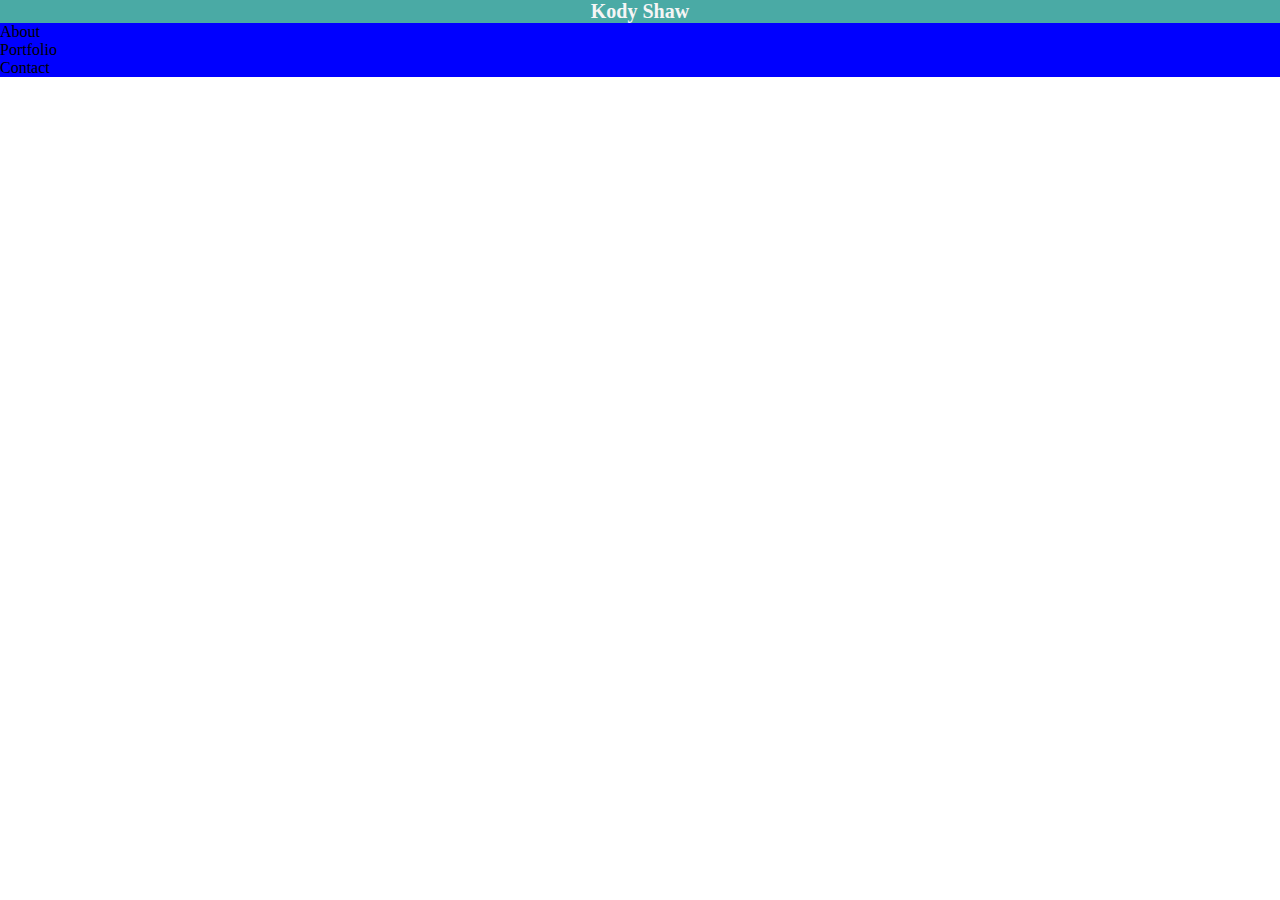
==== index.html @ 4eb0016b "work on index" ====
<!DOCTYPE html>
<html lang="en">
<head>
    <title>Basic Portfolio</title>
    <link rel="stylesheet" href="./assets/css/style.css">
</head>
<body>
    <!--Fixed heading box-->
    <div class="headingfixed">
        <!--Name box absolute float left-->
        <div>
            <div class="headingname">Kody Shaw</div>
                <!--right float box links-->
                <div class="headingcenter">
                    <div>About</div>
                    <div>Portfolio</div>
                    <div>Contact</div>
                </div>
        </div>
    </div>
    <!--End of Fixed heading-->
    <!--Main body-->
    <div>
        <div>About Me</div>
    </div>
</body>
<footer>

</footer>
</html>
---- assets/css/style.css ----
.headingname {
    text-align: center;
    background-color: #4aaaa5;
    font-family: 'Times New Roman', Times, serif;
    color: whitesmoke;
    font-size: 20px;
    font-weight: bold;
}

.headingfixed {
    background-color: blue;
    top: 0px;
    right: 0px;
    left: 0px;
    position: fixed;

}

.hedingcenter {


    
}
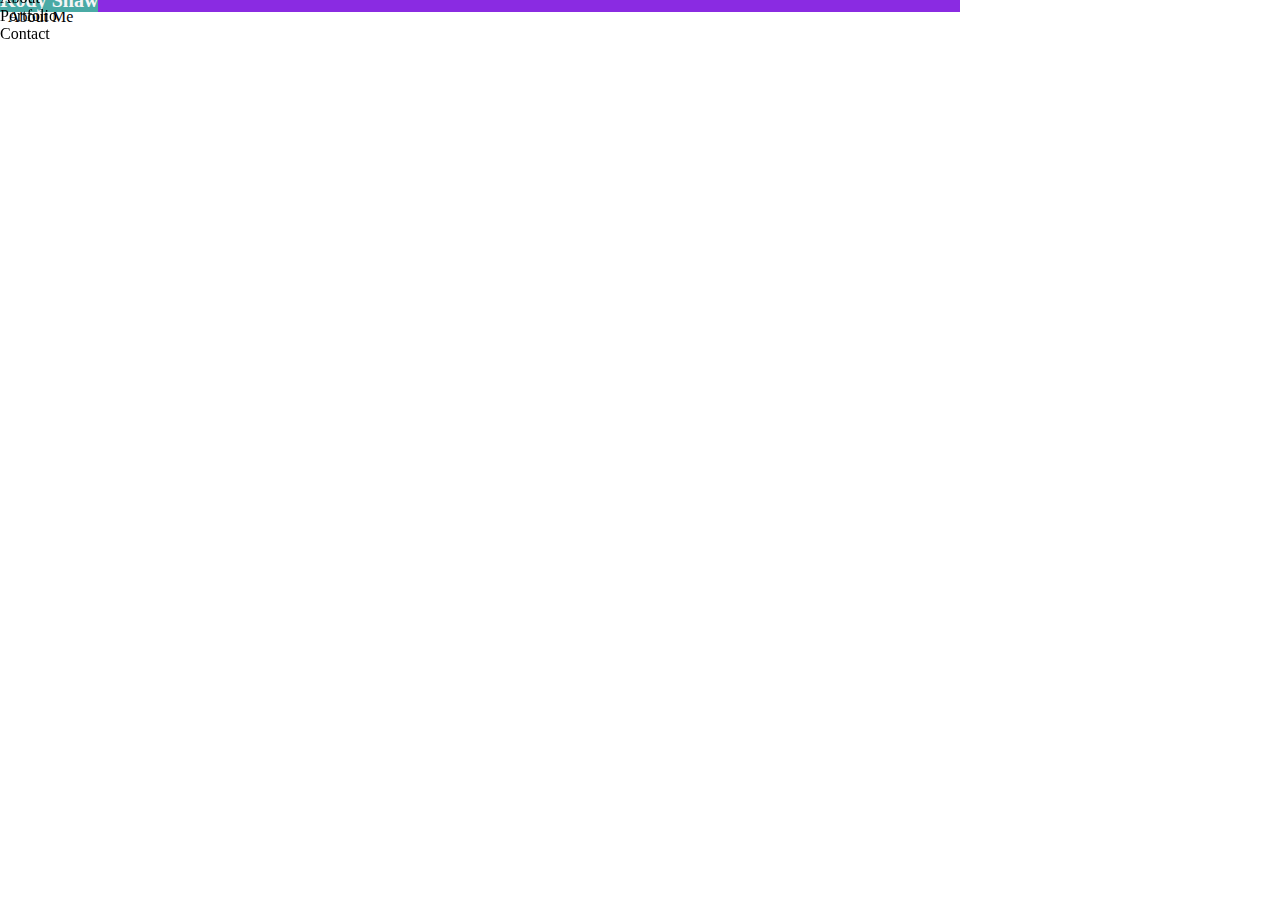
==== commit d293b5c4: "more code to website index" ====
--- a/index.html
+++ b/index.html
@@ -7,11 +7,11 @@
 <body>
     <!--Fixed heading box-->
     <div class="headingfixed">
-        <!--Name box absolute float left-->
-        <div>
-            <div class="headingname">Kody Shaw</div>
-                <!--right float box links-->
-                <div class="headingcenter">
+        <div class="headingcenter">
+            <div class="headingname">
+                Kody Shaw
+            </div>
+                <div class="headingrightbox">
                     <div>About</div>
                     <div>Portfolio</div>
                     <div>Contact</div>
--- a/assets/css/style.css
+++ b/assets/css/style.css
@@ -5,6 +5,7 @@
     color: whitesmoke;
     font-size: 20px;
     font-weight: bold;
+    float: left;
 }
 
 .headingfixed {
@@ -16,8 +17,18 @@
 
 }
 
-.hedingcenter {
+.headingcenter {
+    align-self: center;
+    width: 960px;
+    background-color: blueviolet;
+    position: absolute;
 
+}
 
+.headingrightbox {
+    float: right;
+    top: 0px;
+    bottom: 0px;
+    position: absolute;
     
 }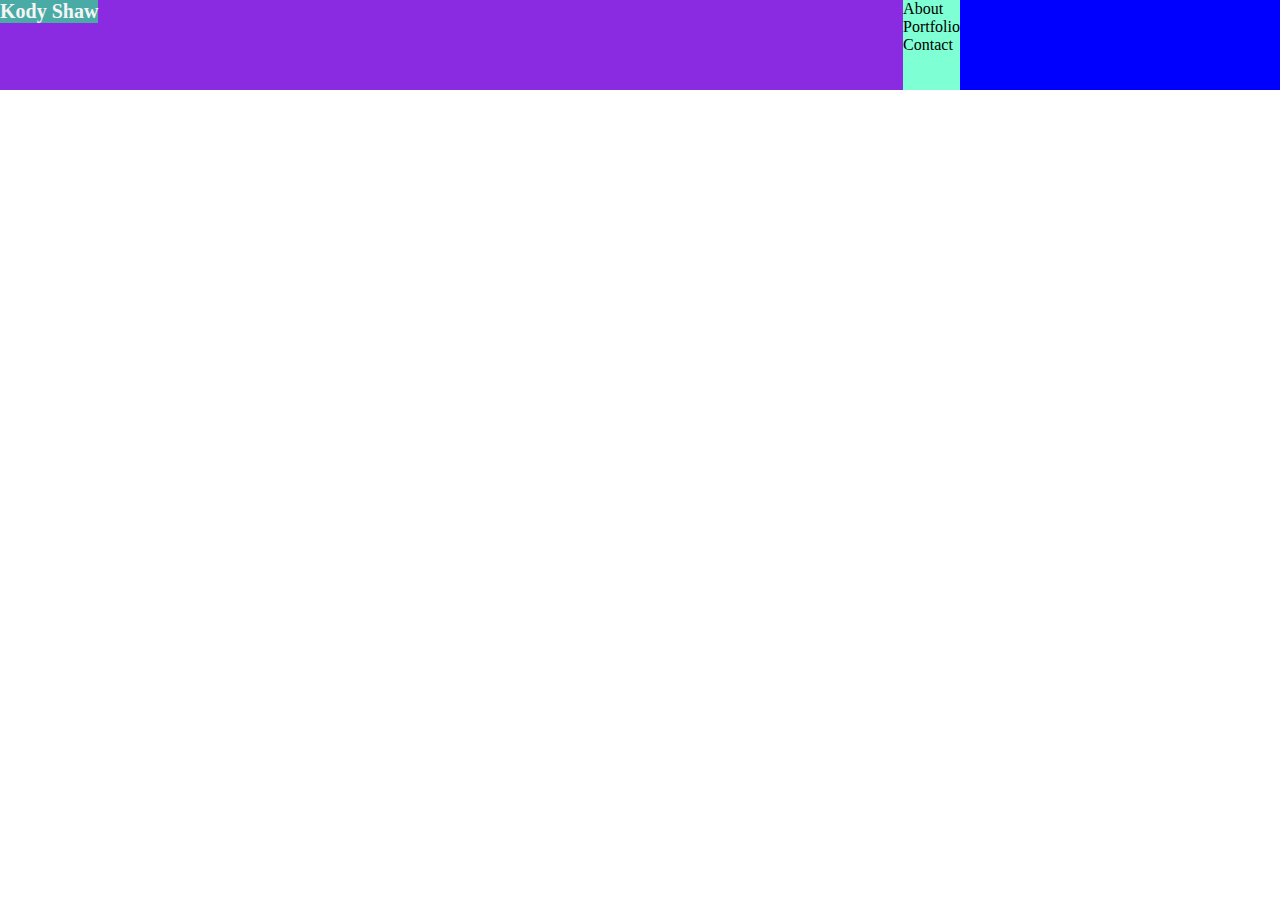
==== commit a0d693c2: "section" ====
--- a/index.html
+++ b/index.html
@@ -11,17 +11,19 @@
             <div class="headingname">
                 Kody Shaw
             </div>
-                <div class="headingrightbox">
-                    <div>About</div>
-                    <div>Portfolio</div>
-                    <div>Contact</div>
-                </div>
+             <div class="headingrightbox">
+                 <div>About</div>
+                 <div>Portfolio</div>
+                 <div>Contact</div>
+             </div>
         </div>
     </div>
     <!--End of Fixed heading-->
     <!--Main body-->
     <div>
-        <div>About Me</div>
+        <div>
+            About Me
+        </div>
     </div>
 </body>
 <footer>
--- a/assets/css/style.css
+++ b/assets/css/style.css
@@ -12,23 +12,33 @@
     background-color: blue;
     top: 0px;
     right: 0px;
-    left: 0px;
+    width: 100%;
     position: fixed;
-
+    bottom: 90%;
 }
 
 .headingcenter {
-    align-self: center;
+    align-self: auto;
     width: 960px;
     background-color: blueviolet;
     position: absolute;
+    top: 0px;
+    bottom: 0px;
 
 }
 
 .headingrightbox {
-    float: right;
     top: 0px;
+    right: 0px;
     bottom: 0px;
     position: absolute;
-    
+    background-color: aquamarine;
+
+}
+
+.headingapc {
+    position: absolute;
+    padding: 33.33%;
+    text-align: center;
+
 }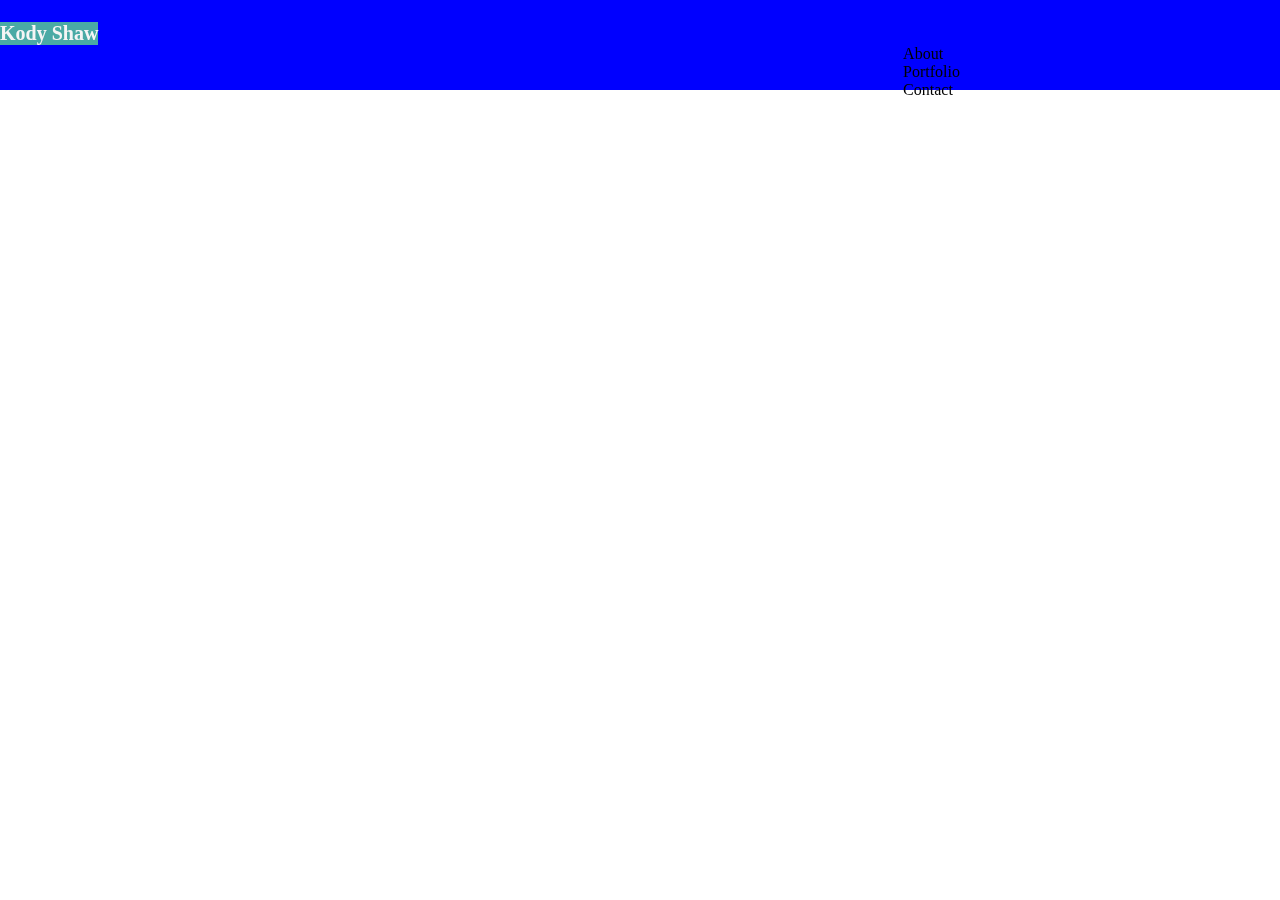
==== commit 437177dd: "added sections" ====
--- a/index.html
+++ b/index.html
@@ -6,18 +6,18 @@
 </head>
 <body>
     <!--Fixed heading box-->
-    <div class="headingfixed">
-        <div class="headingcenter">
+    <section class="headingfixed">
+        <section class="headingcenter">
             <div class="headingname">
                 Kody Shaw
             </div>
-             <div class="headingrightbox">
+             <section class="headingrightbox">
                  <div>About</div>
                  <div>Portfolio</div>
                  <div>Contact</div>
-             </div>
-        </div>
-    </div>
+             </section>
+        </section>
+    </section>
     <!--End of Fixed heading-->
     <!--Main body-->
     <div>
--- a/assets/css/style.css
+++ b/assets/css/style.css
@@ -6,6 +6,8 @@
     font-size: 20px;
     font-weight: bold;
     float: left;
+    bottom: 0px;
+    position: absolute;
 }
 
 .headingfixed {
@@ -18,7 +20,7 @@
 }
 
 .headingcenter {
-    align-self: auto;
+    align-self: center;
     width: 960px;
     background-color: blueviolet;
     position: absolute;
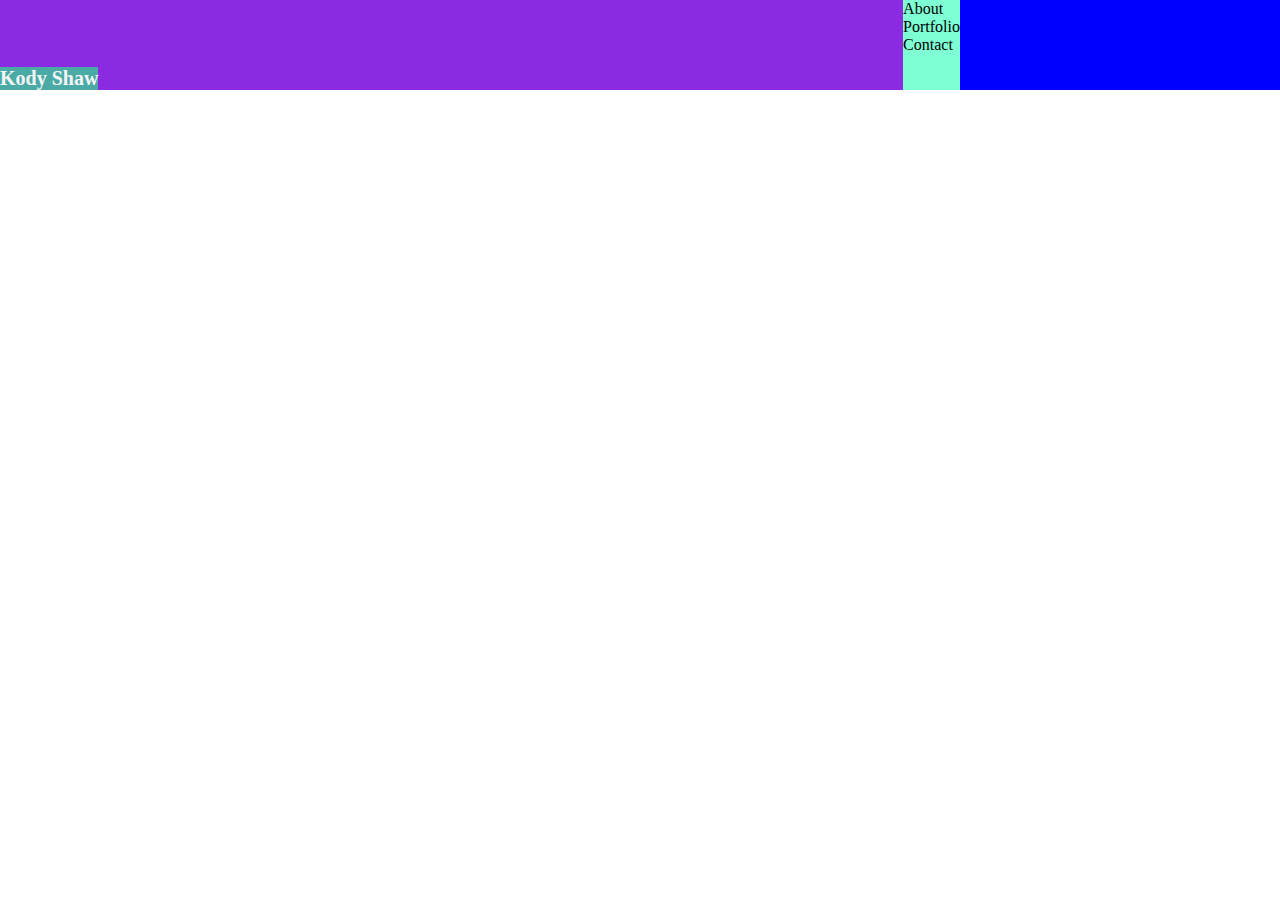
==== commit bb6ac98e: "added week work from desktop" ====
--- a/index.html
+++ b/index.html
@@ -27,6 +27,9 @@
     </div>
 </body>
 <footer>
+    <div class="footer">
+
+    </div>
 
 </footer>
 </html>
--- a/assets/css/style.css
+++ b/assets/css/style.css
@@ -20,13 +20,14 @@
 }
 
 .headingcenter {
-    align-self: center;
+    margin-left: auto;
+    margin-right: auto;
     width: 960px;
     background-color: blueviolet;
-    position: absolute;
+    z-index: 1;
     top: 0px;
     bottom: 0px;
-
+    position: absolute;
 }
 
 .headingrightbox {
@@ -43,4 +44,15 @@
     padding: 33.33%;
     text-align: center;
 
+}
+
+.footer {
+    background-color: #666666;
+    position: sticky;
+    bottom: 0px;
+    border-top: 5px;
+    border-top-color: #4aaaa5;
+    width: 100%;
+    top: 90%;
+    
 }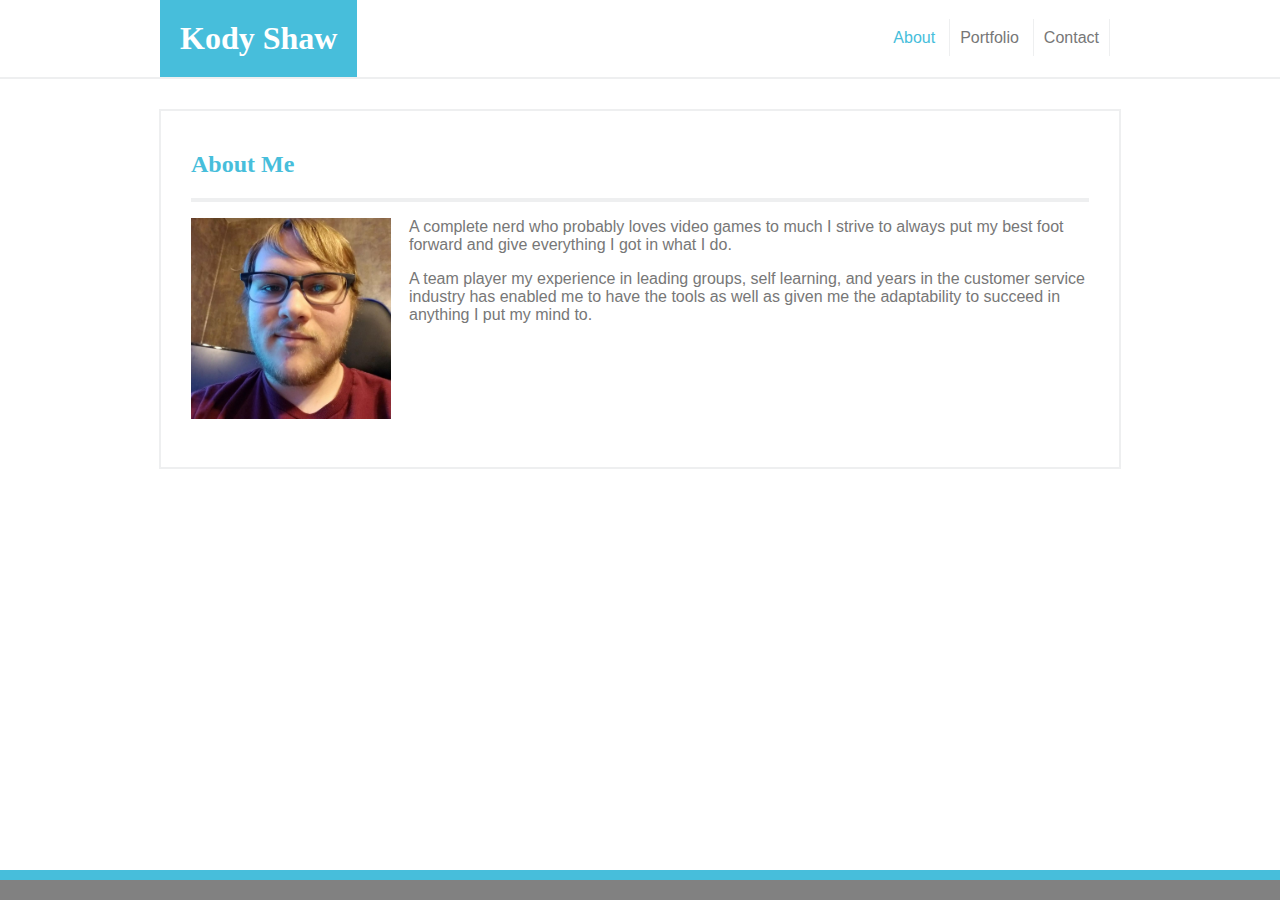
==== commit 74855795: "added work from desktop" ====
--- a/index.html
+++ b/index.html
@@ -1,35 +1,51 @@
 <!DOCTYPE html>
 <html lang="en">
+
 <head>
-    <title>Basic Portfolio</title>
-    <link rel="stylesheet" href="./assets/css/style.css">
+    <meta charset="UTF-8">
+    <meta name="viewport" content="width=device-width, initial-scale=1.0">
+    <meta http-equiv="X-UA-Compatible" content="ie=edge">
+    <title>GVG | About</title>
+    <link rel="stylesheet" type="text/css" href="assets/css/style.css">
+    <link rel="icon" type="image/png" sizes="96x96" href="assets/images/favicon-96x96.png">
 </head>
+
 <body>
-    <!--Fixed heading box-->
-    <section class="headingfixed">
-        <section class="headingcenter">
-            <div class="headingname">
-                Kody Shaw
-            </div>
-             <section class="headingrightbox">
-                 <div>About</div>
-                 <div>Portfolio</div>
-                 <div>Contact</div>
-             </section>
+    <header>
+        <div>
+            <h1>Kody Shaw</h1>
+            <nav>
+                <ul>
+                    <li>
+                        <a href="index.html" class="active">About</a>
+                    </li>
+                    <li>
+                        <a href="portfolio.html">Portfolio</a>
+                    </li>
+                    <li>
+                        <a href="contact.html">Contact</a>
+                    </li>
+                </ul>
+            </nav>
+        </div>
+    </header>
+
+    <main>
+        <section>
+            <h2>About Me</h2>
+            <hr/>
+            <p>
+                <img src="assets/images/kody_pic.jpg" alt="Kody Shaw" style="width:200px;" class="float-left"> A complete nerd who probably loves video games to much I strive to always put my best foot forward and give
+                everything I got in what I do.</p>
+            <p>A team player my experience in leading groups, self learning, and years in the customer service industry has enabled me to have the tools as well as given me the adaptability to succeed in anything I put my mind to.</p>
         </section>
-    </section>
-    <!--End of Fixed heading-->
-    <!--Main body-->
-    <div>
+    </main>
+
+    <footer>
         <div>
-            About Me
+
         </div>
-    </div>
+    </footer>
 </body>
-<footer>
-    <div class="footer">
 
-    </div>
-
-</footer>
-</html>
+</html>--- a/assets/css/style.css
+++ b/assets/css/style.css
@@ -1,58 +1,218 @@
-.headingname {
-    text-align: center;
-    background-color: #4aaaa5;
-    font-family: 'Times New Roman', Times, serif;
-    color: whitesmoke;
-    font-size: 20px;
-    font-weight: bold;
-    float: left;
-    bottom: 0px;
-    position: absolute;
-}
-
-.headingfixed {
-    background-color: blue;
-    top: 0px;
-    right: 0px;
-    width: 100%;
-    position: fixed;
-    bottom: 90%;
-}
-
-.headingcenter {
+body {
+    margin: 0px;
+    padding: 0px;
+    background-image: url('../images/sayagata-400px.png');
+}
+
+/************
+ Text Styles
+*************/
+h1, h2, h3 {
+    font-family: Georgia, 'Times New Roman', Times, serif;
+}
+
+p {
+    color: #777;
+    font-family: Arial, Helvetica, sans-serif;
+}
+
+/*************
+ Header Styles 
+**************/
+
+header {
+    background-color: #fff;
+    overflow: auto;
+    margin-bottom: 30px;
+    border-bottom: 2px solid #EEEFF0;
+}
+
+header div {
+    width: 960px;
     margin-left: auto;
     margin-right: auto;
+}
+
+header div h1, header div h2 {
+    float: left;
+    background-color: #47bedb;
+    color: #fff;
+    margin: 0px;
+    padding: 20px 20px 20px 20px;
+}
+
+header ul {
+    list-style-type: none;
+}
+
+header li {
+    display: inline;
+}
+
+/********* 
+Nav Styles
+**********/
+nav {
+    float: right;
+}
+nav ul {
+    margin: 0px;
+    padding: 29px 10px 29px 10px;
+}
+
+nav li {
+    padding: 10px;
+    border-right: 1px solid #EEEFF0;
+}
+
+nav li a {
+    color: #777;
+    font-family: Arial, Helvetica, sans-serif;
+    text-decoration: none;
+}
+
+nav li a:hover {
+    color: #47bedb;
+}
+
+nav li a.active {
+    color: #47bedb;
+}
+
+/**********
+Main Styles 
+***********/
+
+main {
+    clear: both;
+    width: 898px;
+    margin-left: auto;
+    margin-right: auto;
+    padding: 30px;
+    background: #fff;
+    overflow: auto;
+    border: 2px solid #EEEFF0;
+}
+
+main h2 {
+    margin: 10px 0px 20px 0px;
+    color: #47bedb;
+}
+
+hr {
+    border: 2px solid #EEEFF0;
+}
+/************
+Footer Styles
+*************/
+
+footer {
+    clear: both;
+    margin-left: auto;
+    margin-right: auto;
+    padding: 10px 10px 10px 10px;
+    background-color: #818181;
+    border-top: 10px solid #47bedb;
+    position: fixed;
+    bottom: 0px;
+    right: 0px;
+    left: 0px;
+}
+
+footer div {
     width: 960px;
-    background-color: blueviolet;
-    z-index: 1;
-    top: 0px;
-    bottom: 0px;
-    position: absolute;
-}
-
-.headingrightbox {
-    top: 0px;
-    right: 0px;
-    bottom: 0px;
-    position: absolute;
-    background-color: aquamarine;
-
-}
-
-.headingapc {
-    position: absolute;
-    padding: 33.33%;
     text-align: center;
-
-}
-
-.footer {
-    background-color: #666666;
-    position: sticky;
-    bottom: 0px;
-    border-top: 5px;
-    border-top-color: #4aaaa5;
+    display: inline;
+}
+
+footer div p {
+    color: #EEEFF0;
+}
+
+
+/***********
+Extra Styles 
+************/
+
+.float-left {
+    float: left;
+    padding-right: 18px;
+    padding-bottom: 18px;
+}
+
+/***************
+Portfolio Images
+****************/
+
+.port-image {
+    width: 27%;
+    margin-left: 1%;
+    margin-right: 1%;
+    float: left;
+    text-align: center;
+}
+
+.port-img-size {
     width: 100%;
-    top: 90%;
-    
+    height: 300px;
+}
+
+.port-h3 {
+    background-color: #47bedb;
+    color: #fff;
+    padding: 10px;
+    position: relative;
+    bottom: 90px;
+}
+
+/***********************
+Contact Page Form Styles
+************************/
+
+form {
+    color: #777;
+    font-family: Arial, Helvetica, sans-serif;
+}
+
+input[type=text], input[type=email] {
+    width: 100%;
+    margin-bottom: 10px;
+    margin-top: 5px;
+    border: 1px solid #EEEFF0;
+    padding: 10px;
+    font-size: 16px;
+}
+
+input[type=text]:focus, input[type=email]:focus {
+    outline: none;
+    border: 1px solid #47bedb;
+    font-size: 16px;
+}
+
+textarea {
+    width: 100%;
+    margin-bottom: 10px;
+    margin-top: 5px;
+    border: 1px solid #EEEFF0;
+    padding: 10px;
+    font-size: 16px;
+}
+
+textarea:focus {
+    outline: none;
+    border: 1px solid #47bedb;
+    font-size: 16px;
+}
+
+input[type=submit] {
+    outline: none;
+    color: #fff;
+    background-color: #47bedb;
+    padding: 20px;
+    font-family: Arial, Helvetica, sans-serif;
+    font-size: 16px;
+}
+
+input[type=submit]:hover {
+    background-color: #2f8196;
 }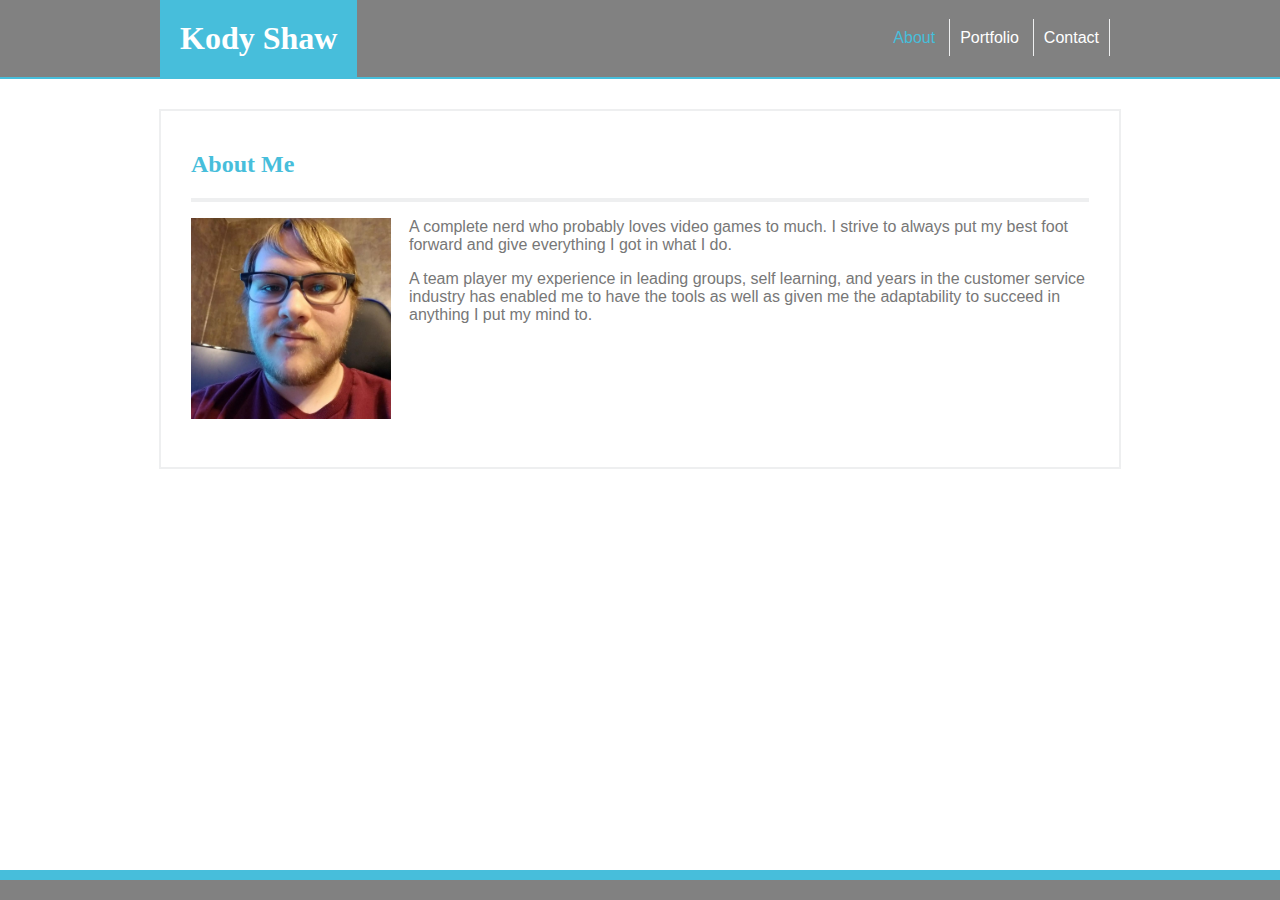
==== commit 7bdf020d: "Minor CSS Tweaks" ====
--- a/index.html
+++ b/index.html
@@ -5,7 +5,7 @@
     <meta charset="UTF-8">
     <meta name="viewport" content="width=device-width, initial-scale=1.0">
     <meta http-equiv="X-UA-Compatible" content="ie=edge">
-    <title>GVG | About</title>
+    <title>About</title>
     <link rel="stylesheet" type="text/css" href="assets/css/style.css">
     <link rel="icon" type="image/png" sizes="96x96" href="assets/images/favicon-96x96.png">
 </head>
@@ -35,7 +35,7 @@
             <h2>About Me</h2>
             <hr/>
             <p>
-                <img src="assets/images/kody_pic.jpg" alt="Kody Shaw" style="width:200px;" class="float-left"> A complete nerd who probably loves video games to much I strive to always put my best foot forward and give
+                <img src="assets/images/kody_pic.jpg" alt="Kody Shaw" style="width:200px;" class="float-left"> A complete nerd who probably loves video games to much. I strive to always put my best foot forward and give
                 everything I got in what I do.</p>
             <p>A team player my experience in leading groups, self learning, and years in the customer service industry has enabled me to have the tools as well as given me the adaptability to succeed in anything I put my mind to.</p>
         </section>
--- a/assets/css/style.css
+++ b/assets/css/style.css
@@ -16,15 +16,13 @@
     font-family: Arial, Helvetica, sans-serif;
 }
 
-/*************
- Header Styles 
-**************/
+
 
 header {
-    background-color: #fff;
+    background-color: #818181;
     overflow: auto;
     margin-bottom: 30px;
-    border-bottom: 2px solid #EEEFF0;
+    border-bottom: 2px solid #47bedb;
 }
 
 header div {
@@ -66,7 +64,7 @@
 }
 
 nav li a {
-    color: #777;
+    color: #fff;
     font-family: Arial, Helvetica, sans-serif;
     text-decoration: none;
 }
